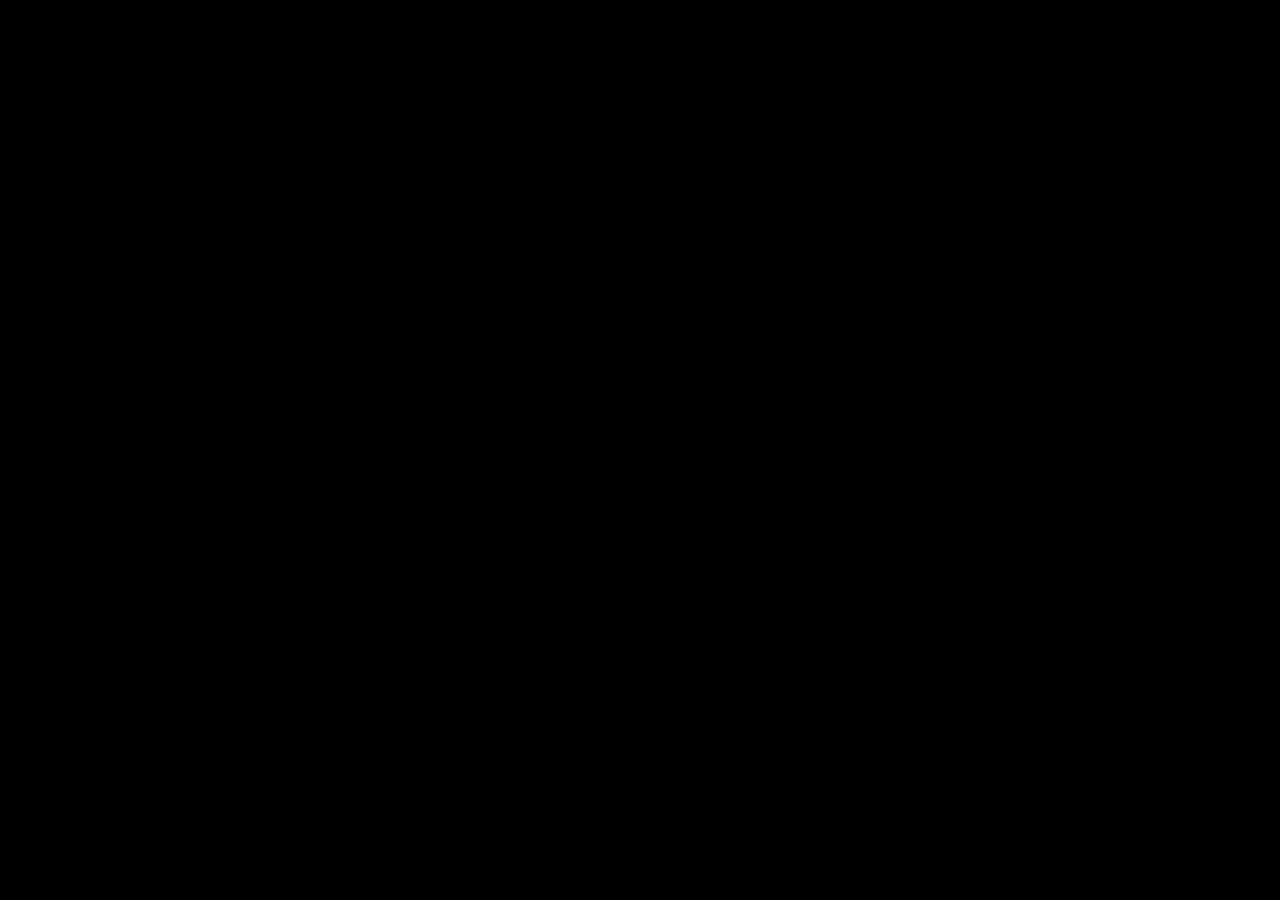
==== topics/index.html @ 88e4814d "change src attribute on script tag, so that the browser's console can be used as my sets.js javascri" ====
<!DOCTYPE html>
<html lang="en">
  <head>
    <meta charset="UTF-8" />
    <meta name="viewport" content="width=device-width, initial-scale=1.0" />
    <meta http-equiv="X-UA-Compatible" content="ie=edge" />
    <title>Modal window</title>
  </head>
  <body style="background-color: black;"></body>

    
    <script src="sets.js"></script>
  </body>
</html>
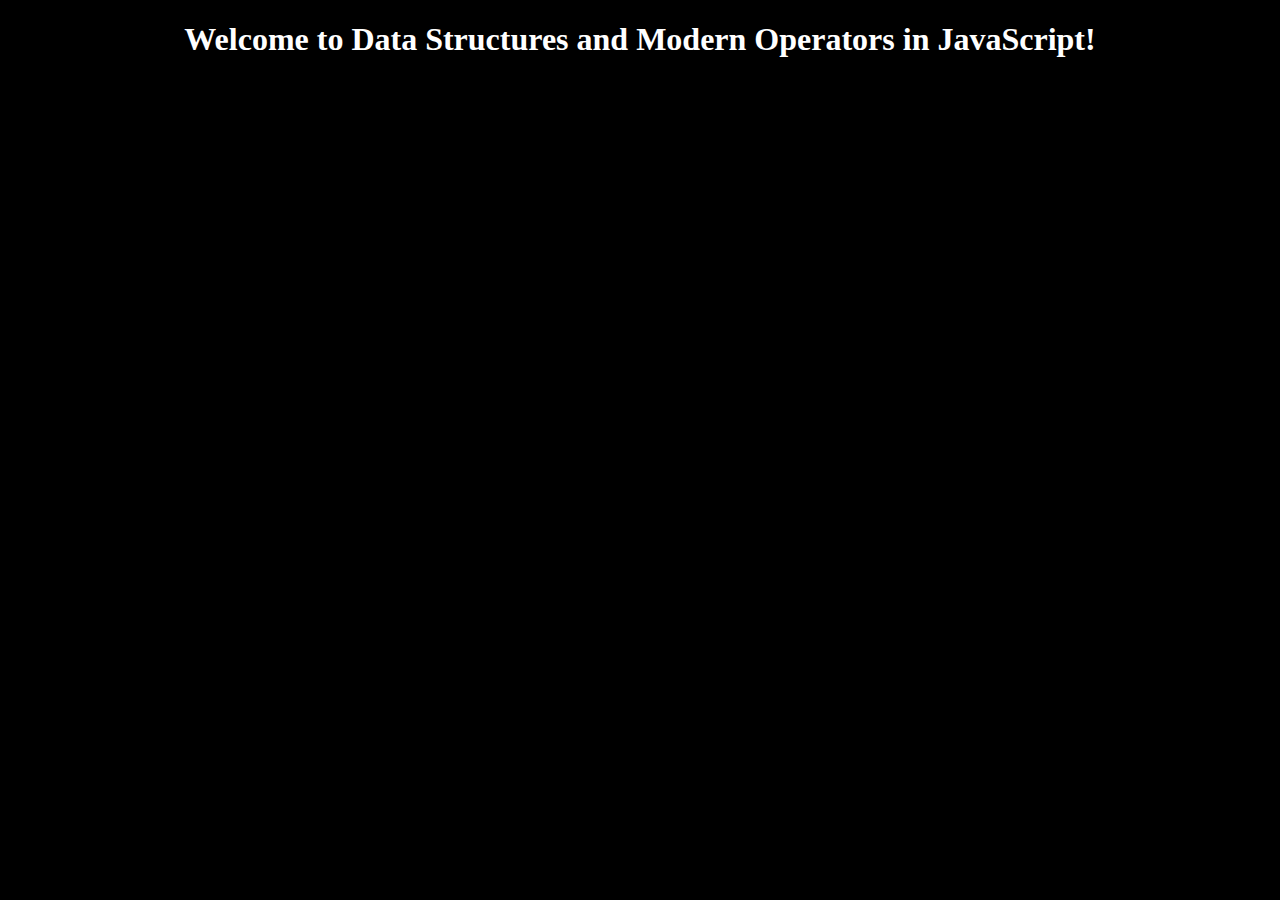
==== commit e0d2fa5e: "changed the src attribute again, also added an h1 heading in order to then .querySelector it on the " ====
--- a/topics/index.html
+++ b/topics/index.html
@@ -6,9 +6,8 @@
     <meta http-equiv="X-UA-Compatible" content="ie=edge" />
     <title>Modal window</title>
   </head>
-  <body style="background-color: black;"></body>
-
-    
-    <script src="sets.js"></script>
+  <body style="background-color: black;">
+  <h1 style="color: white; display: flex; flex-direction:column; align-items: center;" id="mainHeading"> Welcome to Data Structures and Modern Operators in JavaScript! </h1></body>    
+    <script src="maps.js"></script>
   </body>
 </html>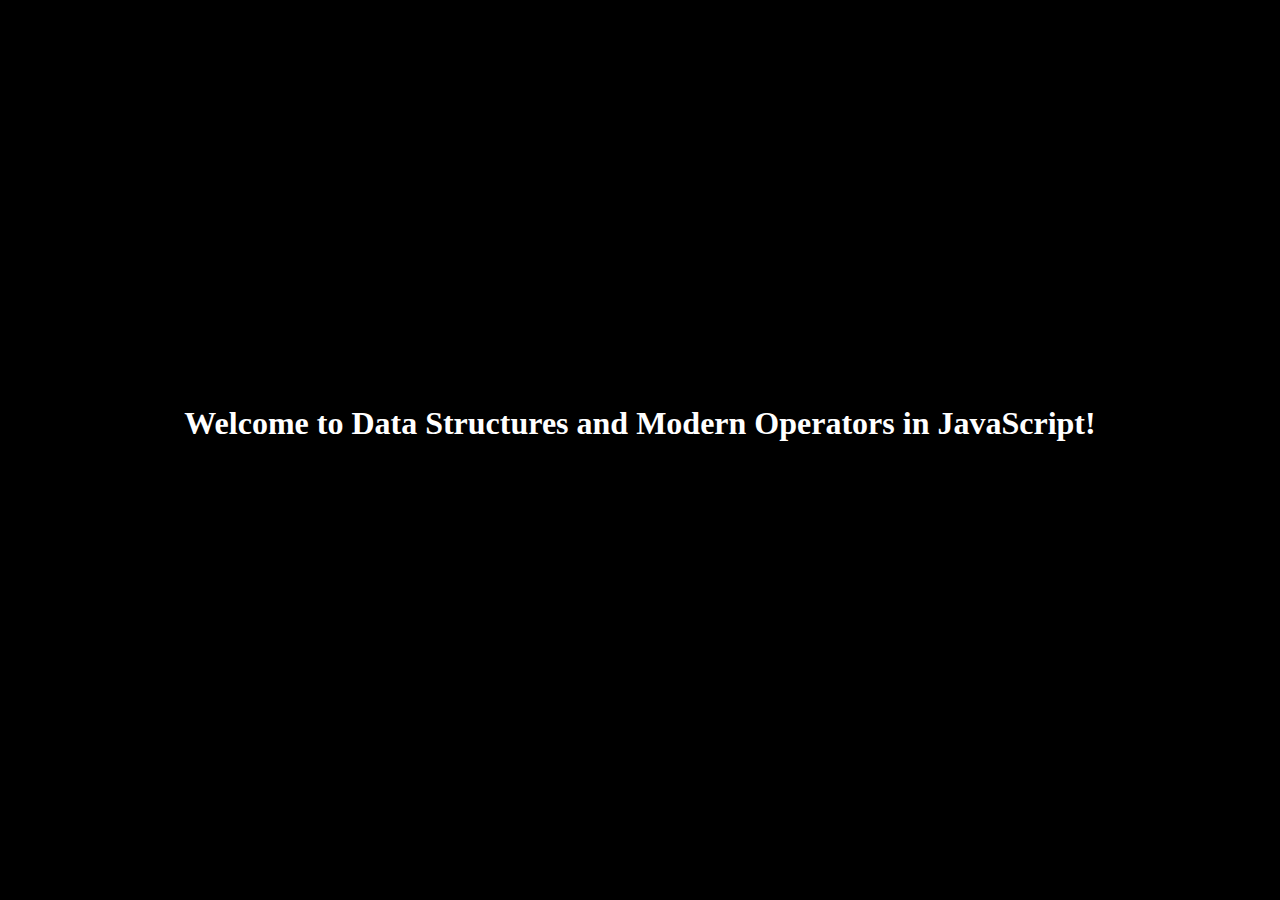
==== commit b9d81d4a: "moved the heading to the center of the page (height-wise this time), and also changed again the src " ====
--- a/topics/index.html
+++ b/topics/index.html
@@ -7,7 +7,7 @@
     <title>Modal window</title>
   </head>
   <body style="background-color: black;">
-  <h1 style="color: white; display: flex; flex-direction:column; align-items: center;" id="mainHeading"> Welcome to Data Structures and Modern Operators in JavaScript! </h1></body>    
-    <script src="maps.js"></script>
+  <h1 style="color: white; display: flex; flex-direction:column; align-items: center; margin-top: 45vh;" id="mainHeading"> Welcome to Data Structures and Modern Operators in JavaScript! </h1></body>    
+    <script src="string1.js"></script>
   </body>
 </html>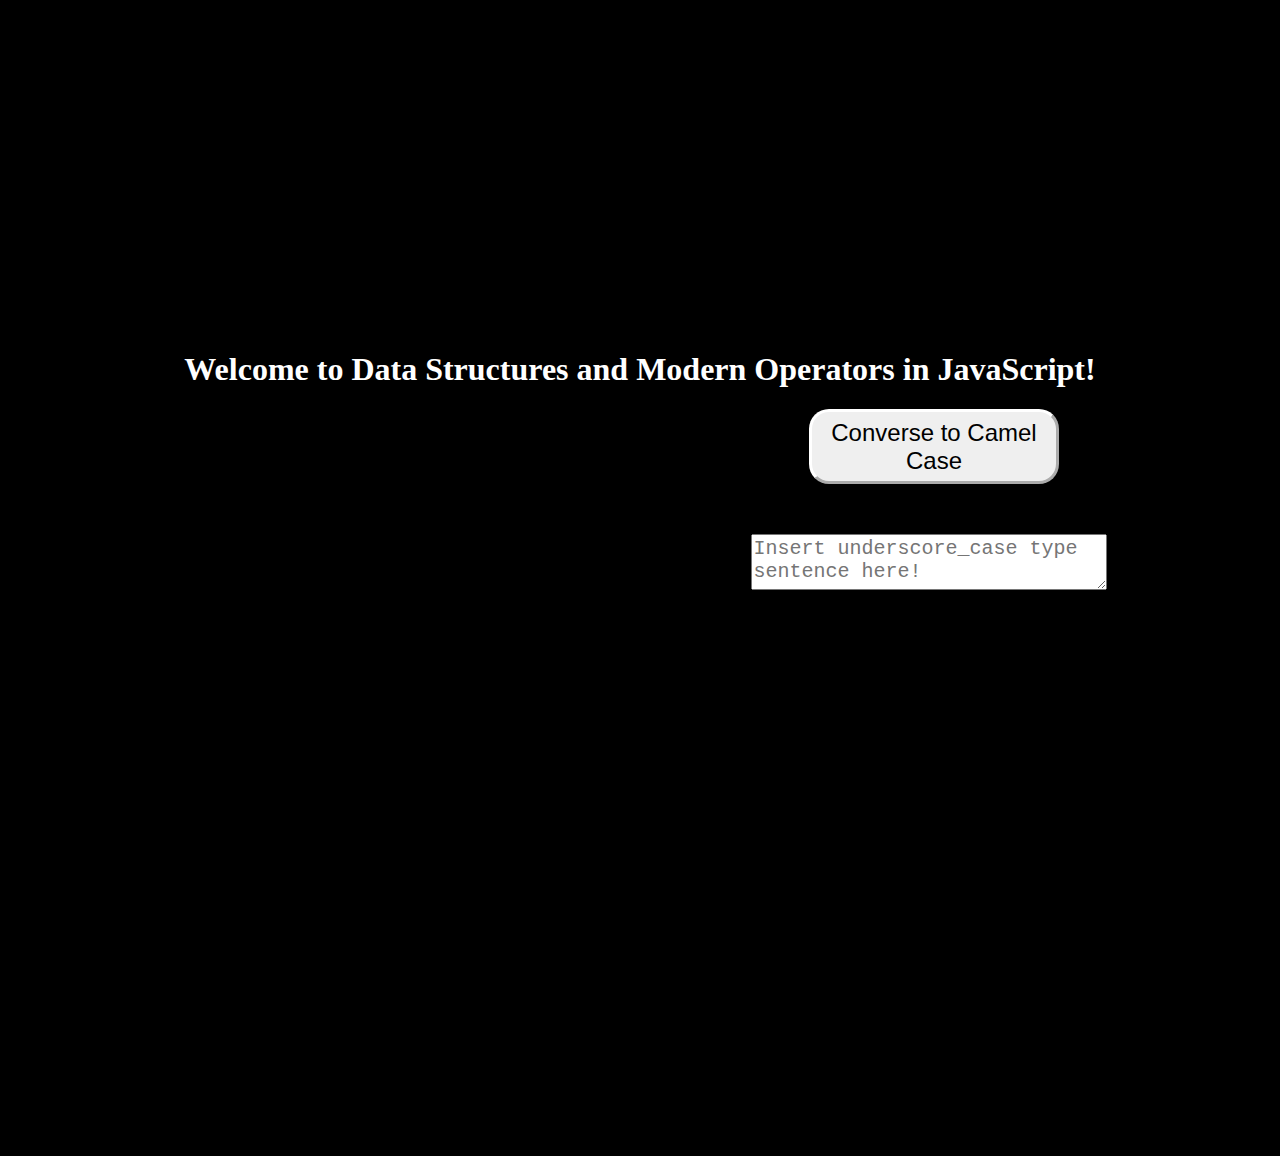
==== commit 9064bf3a: "changed the script for the coding_challenge4.js. I added a few tags/elements and also sme styling. M" ====
--- a/topics/index.html
+++ b/topics/index.html
@@ -5,9 +5,40 @@
     <meta name="viewport" content="width=device-width, initial-scale=1.0" />
     <meta http-equiv="X-UA-Compatible" content="ie=edge" />
     <title>Modal window</title>
+    <style>
+      h1, #emptySpace{
+        color: white; display: flex; flex-direction:column; align-items: center; margin-top: 39vh;
+      }
+      textarea {
+        margin-top:50px;
+        margin-left: 82.5vh;
+        width: 350px;
+        height: 50px;font-size: x-large;
+      }
+      button {
+        width: 250px;height: 75px; border: outset 3px white; color: black;border-radius: 20px; margin-left: 89vh; font-size: x-large
+      }
+      button:hover {
+        color: white; background-color: black;
+      }
+      #emptySpace {
+        font-size: x-large;
+        height: 500px;
+        width: 600px;
+        margin-top: 50px;
+        /* text-align: center; */
+        background-color: black;
+        color: white;
+        border: 2px black;
+      }
+    </style>
   </head>
   <body style="background-color: black;">
-  <h1 style="color: white; display: flex; flex-direction:column; align-items: center; margin-top: 45vh;" id="mainHeading"> Welcome to Data Structures and Modern Operators in JavaScript! </h1></body>    
-    <script src="string1.js"></script>
+    <h1 id="mainHeading"> Welcome to Data Structures and Modern Operators in JavaScript! </h1>
+    <button id="Convert_underscore_case">Converse to Camel Case</button>
+    <textarea id="userData" placeholder="Insert underscore_case type sentence here!"></textarea>
+    <textarea disabled id="emptySpace"></textarea>
+  </body>    
+    <script src="coding_challenge4.js"></script>
   </body>
 </html>